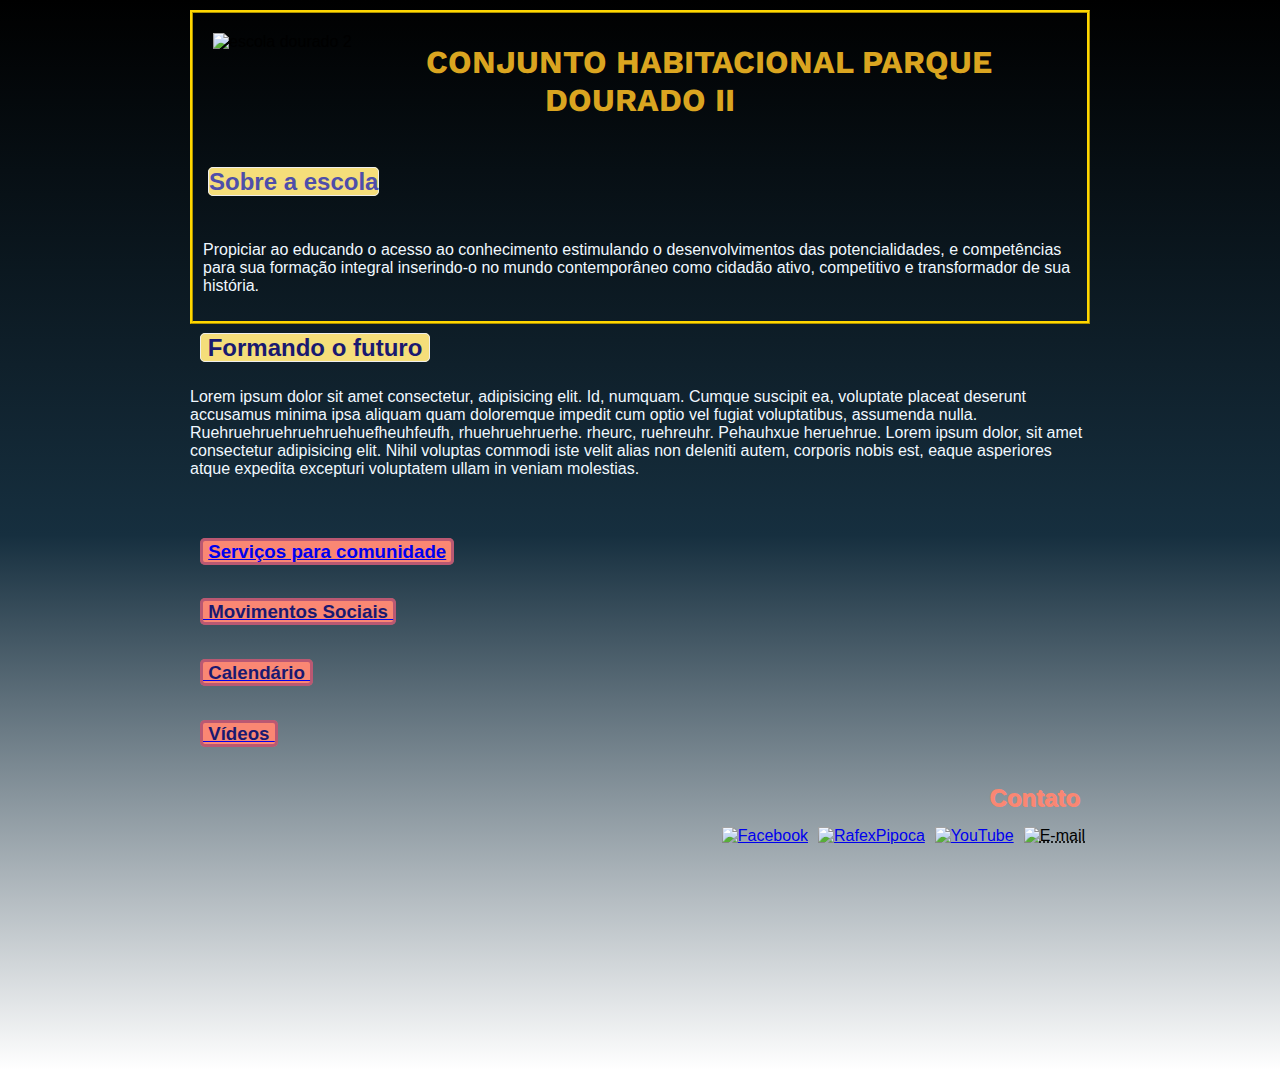
==== index.html @ 6a1a4935 "Add files via upload" ====
<!DOCTYPE html>
<html lang="pt-br">
<head>
    <meta charset="UTF-8">
    <meta http-equiv="X-UA-Compatible" content="IE=edge">
    <meta name="viewport" content="width=device-width, initial-scale=1.0">
    <title>E.E. Conj. Hab. PQ. Dourado II</title>
    <link rel="shortcut icon" href="icons-AR-blue/favicon.ico" type="image/x-icon">
    <link rel="stylesheet" href="style.css">
    <link rel="stylesheet" href="">
</head>
<body>
  
     <div id="divum">


        <div id="imaga">
            <img src="images/EE dourado perf 300.png" alt="escola dourado 2">
            
            </div>
         <div id="titu"> 
             <destitu><strong>
                CONJUNTO HABITACIONAL PARQUE DOURADO II</destitu></strong>
         </div>

        <div id="sbmim">
            
                <p><strong><espcsob id="sobret">Sobre a escola</espcsob></strong></p>
            </div>

            
        <p>Propiciar ao educando o acesso ao conhecimento estimulando o desenvolvimentos
            das potencialidades, e competências para sua formação integral inserindo-o no
            mundo contemporâneo como cidadão ativo, competitivo e transformador de sua
            história.
        </p>
         </div>

    </div>

 <h2><assiste id="assist"> &nbsp;Formando o futuro&nbsp; </assiste></h2>
 <p>Lorem ipsum dolor sit amet consectetur, adipisicing elit. Id, numquam. Cumque suscipit ea, voluptate placeat deserunt accusamus minima ipsa aliquam quam doloremque impedit cum optio vel fugiat voluptatibus, assumenda nulla. Ruehruehruehruehruehuefheuhfeufh, rhuehruehruerhe.
     rheurc, ruehreuhr. Pehauhxue heruehrue.
     Lorem ipsum dolor, sit amet consectetur adipisicing elit. Nihil voluptas commodi iste velit alias non deleniti autem, corporis nobis est, eaque asperiores atque expedita excepturi voluptatem ullam in veniam molestias.
 </p>
 <br>



 <h3><servpco id="servpcomu"> &nbsp;<a href="page02.html">Serviços para comunidade</a>&nbsp;</servpco></h3>

 <a href="page03.html">
     <h3><servpco id="artgo"> &nbsp;Movimentos Sociais&nbsp;</servpco></h3>
 </a>

 <a href="page04.html">
     <h3><servpco id="artgo"> &nbsp;Calendário&nbsp;</servpco></h3>
 </a>

 <a href="page05.html">
     <h3><servpco id="artgo"> &nbsp;Vídeos&nbsp;</servpco></h3>
 </a>



            <footer>    
<ctt id="ctt"> <strong>Contato</strong></ctt>
<br>

<div class="row"></div>
<div id="email"  class="column">
    <abbr title="rafex.pipoca@gmail.com"><img src="contatos/mail2.png" style="width: 100%;" alt="E-mail"></abbr>
</div>
<div class="column">
    <a href="https://www.youtube.com/channel/UCi0i2AGpfvX-_Wd3xR0LpLg" target="_blank"><img src="contatos/YTContat.png"  style="width: 100%;" alt="YouTube"></a>
</div>


<div class="column">
    <a href="https://www.instagram.com/rafex.sensei/" target="_blank"><img src="contatos/insta2.png" style="width: 100%;"   alt="RafexPipoca"></a>
</div>    
<div class="column">
    <a href="https://www.facebook.com/douradoii.dourado/" target="_blank"><img src="contatos/faceContact.png" style="width: 100%;" alt="Facebook"></a>
</div> 
        </footer>   
    </body>
</html>
---- style.css ----
@charset "UTF-8";

@import url('https://fonts.googleapis.com/css2?family=Dancing+Script&family=Work+Sans:ital,wght@0,200;1,600&display=swap');

@import url('https://fonts.googleapis.com/css2?family=Caveat&display=swap');

@font-face {
    font-family: 'heymag';
    src: url('fonts/HeyMagnolia.ttf')format('truetype');
    font-weight: normal;
    font-style: normal;
}


body{
    
    font-family: Arial, Helvetica, sans-serif;
    font-weight: normal;
    font-style: normal;
    background-image: linear-gradient(to bottom,#000000, #162f3f, white);
    border-radius: 10px;
    width: 900px;
    height: 1050px;
    font-size: 1em;
    padding: 10px;
    margin: auto; 
}
/*
    main{
    background-image: linear-gradient(to bottom,#20BAFF, #B6DBF2, white);
    border-radius: 10px;
    width: 900px;
    height: 1050px;
    font-family: Arial, Helvetica, sans-serif;
    padding: 10px;
    margin: auto;
    }
*/
div#divum {    
    font-style:normal;
    display: inline-block;
    text-align: left;
    font-size: 1em;
    padding: 10px;
    margin: auto;
    border-style: ridge;
    border-color: gold;    
}
div#imaga{
    padding: 10px;
    float:left;
}

div#page05img{
    text-align: center;
}


div#homebutao{
    padding: 10px;
    background-size:auto;
    color: white;
    text-align: center;
}
div#email{
    font-size: 16px;
    font: Arial;
}

/* Color Theme  Yellow, Green, Blue, Wine, Orange
.Blue-sky-background-and-white-clouds-soft-focus,-and-copy-space-1-hex { color: #F5DE7A; }
.Blue-sky-background-and-white-clouds-soft-focus,-and-copy-space-2-hex { color: #69D66B; }
.Blue-sky-background-and-white-clouds-soft-focus,-and-copy-space-3-hex { color: #50BAEB; }
.Blue-sky-background-and-white-clouds-soft-focus,-and-copy-space-4-hex { color: #8C2BD6; }
.Blue-sky-background-and-white-clouds-soft-focus,-and-copy-space-5-hex { color: #FA8773; }
*/


    #assist{
        color: #191970;
        background-color: #F5DE7A;
        border-radius: 5px;
        border-style: groove;
        border-width: 1px;
    }
#sobret{
        color: #4e4eaa;
        background-color: #F5DE7A;
        border-radius: 5px;
        border-style: groove;
        border-width: 1px;
}
/*div#sobreag{
    color:#191970;
        text-align: left;
    
    padding: 15px;       
}
*/
#sbmim{ 
        text-align: left;
        font-size: 1.5em;        
        padding: 5px;
        

        
}
p{
    color: aliceblue;
}
div > p#testeimg { /* div > p  Significa que  o p (parágrafo é filho da div.  Para indicar isso usamos o simbolo >
    ficara assim: 
    div > p  {}
    isso afeta apenas os parágrafos que estão dentro da <div>
     */
        display:none;
    }
    
div.Calendário{
    color: pink;
}

div:hover > p#testeimg{
    display: block;
    color: rgb(255, 255, 255);
    background-color: blue;
    width: 300px;
}

div:hover{
    color: tomato;
}





h1{ color:midnightblue;
    border-style: solid;
    border-radius: 5px;
    padding: 5px;
    background-image: linear-gradient(to right,#F5DE7A,#FA8773);
    font-style: normal;
}
h2{
    font-family: Arial, Helvetica, sans-serif;
    padding: 10px;
    color: rgb(105, 219, 111);
    text-align: justify;
    margin: auto;  
}
h3{
   font-family: Arial, Helvetica, sans-serif; 
   padding: 10px;
   color: midnightblue;
}

#listaindex{
    color: midnightblue;
    padding: 25px;
    text-align: left;
    font-size: 1em;
}
#servlist{
    
    margin-inline-end: 5px;
    line-height:200%;
    display:block;
    color: rgb(41, 41, 121);
    
}
#servlist:hover{
    
    margin-inline-end: 5px;
    line-height:200%;
    display:block;
       
    
}
#page02link{
    color: midnightblue
}

#page02link:hover{
font-weight: bolder;
font-size: 1.2em;
color: #cf6552;

border-radius: 5px;

}


#artgo{
    background-color: #FA8773;
    border-radius: 5px;
    border-style: solid;
    border-color: rgba(116, 35, 113, 0.473);
    border-width: 3px;
    
}



#servpcomu{
    background-color: #FA8773;
    border-radius: 5px;
    border-style: solid;
    border-color: rgba(116, 35, 113, 0.473);
    border-width: 3px;
    
}

div#titu{
    font-family: 'work sans',Arial, Helvetica, sans-serif;
    font-size: 2em;
    color: goldenrod;
    margin: auto;
    padding: 20px;
    text-align: center;
}

#destitu{
    font-family:'work sans';
    
    font-style: normal;
    font-size: 2em;
}


 /* Three image containers (use 25% for four, and 50% for two, etc) */
 .column {
    float: right;
    
    padding: 5px;
  }
  
  /* Clear floats after image containers */
  .row::after {
    content: "";
    box-sizing: border-box;
    clear: both;
    display: table;
  } 

  #ctt{
color: #FA8773;
padding: 10px;
float: right;
text-align: justify;
text-shadow: 1px 1px 0px #FA8773;
font-family: Arial, Helvetica, sans-serif;
font-size: 1.5em;
  }
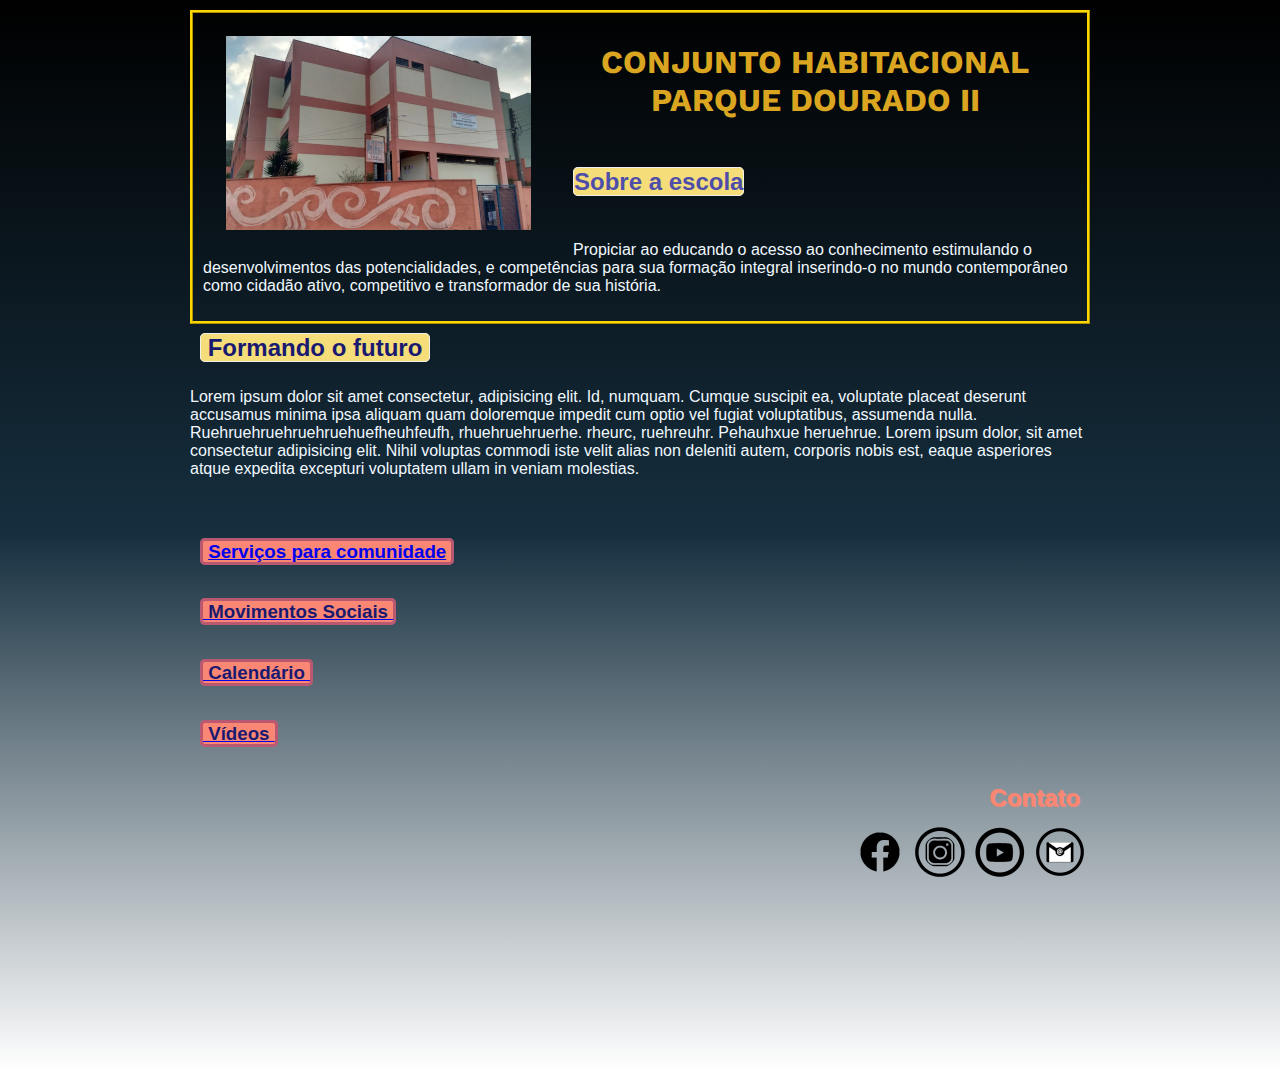
==== commit 446d2841: "Update index.html" ====
--- a/index.html
+++ b/index.html
@@ -69,7 +69,7 @@
 
 <div class="row"></div>
 <div id="email"  class="column">
-    <abbr title="rafex.pipoca@gmail.com"><img src="contatos/mail2.png" style="width: 100%;" alt="E-mail"></abbr>
+    <abbr title="rafex.sensei@gmail.com"><img src="contatos/mail2.png" style="width: 100%;" alt="E-mail"></abbr>
 </div>
 <div class="column">
     <a href="https://www.youtube.com/channel/UCi0i2AGpfvX-_Wd3xR0LpLg" target="_blank"><img src="contatos/YTContat.png"  style="width: 100%;" alt="YouTube"></a>
--- a/style.css
+++ b/style.css
@@ -10,6 +10,7 @@
     font-weight: normal;
     font-style: normal;
 }
+
 
 
 body{
@@ -76,6 +77,11 @@
 */
 
 
+img#calendarimg{
+    height: 1000px;
+    width: 1000px;
+}
+
     #assist{
         color: #191970;
         background-color: #F5DE7A;
@@ -161,6 +167,17 @@
     text-align: left;
     font-size: 1em;
 }
+
+li{
+color: rgb(238, 255, 143);
+}
+
+
+a#page02link{
+    color: rgb(238, 255, 143);
+    }
+    
+
 #servlist{
     
     margin-inline-end: 5px;
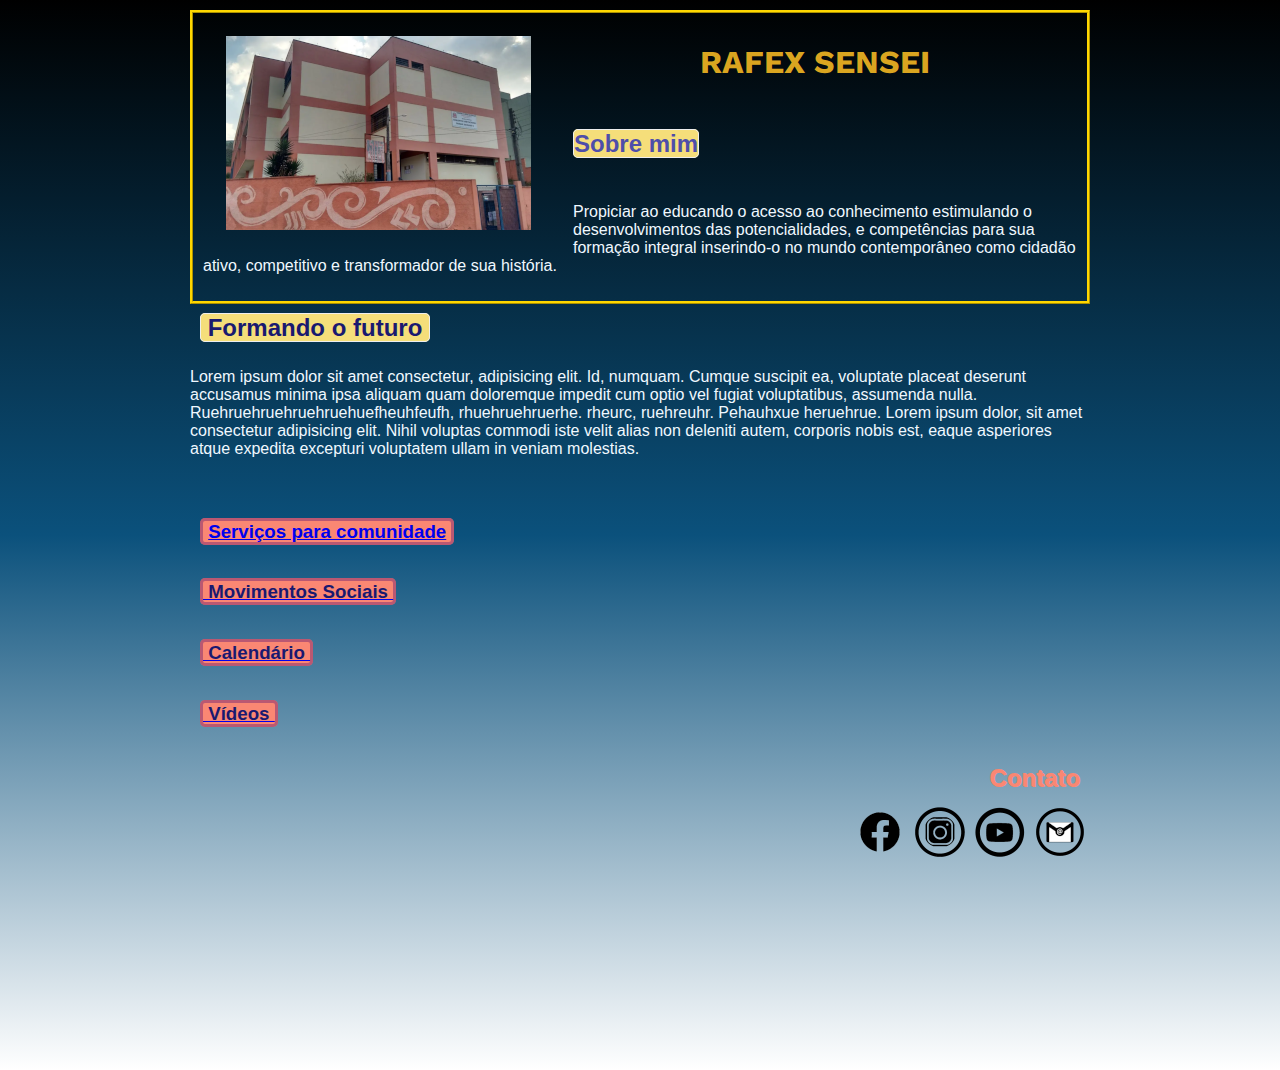
==== commit 8fd17ca3: "Update index.html" ====
--- a/index.html
+++ b/index.html
@@ -20,12 +20,12 @@
             </div>
          <div id="titu"> 
              <destitu><strong>
-                CONJUNTO HABITACIONAL PARQUE DOURADO II</destitu></strong>
+                RAFEX SENSEI</destitu></strong>
          </div>
 
         <div id="sbmim">
             
-                <p><strong><espcsob id="sobret">Sobre a escola</espcsob></strong></p>
+                <p><strong><espcsob id="sobret">Sobre mim</espcsob></strong></p>
             </div>
 
             
--- a/style.css
+++ b/style.css
@@ -18,7 +18,7 @@
     font-family: Arial, Helvetica, sans-serif;
     font-weight: normal;
     font-style: normal;
-    background-image: linear-gradient(to bottom,#000000, #162f3f, white);
+    background-image: linear-gradient(to bottom,#000000, #0b517c, white);
     border-radius: 10px;
     width: 900px;
     height: 1050px;
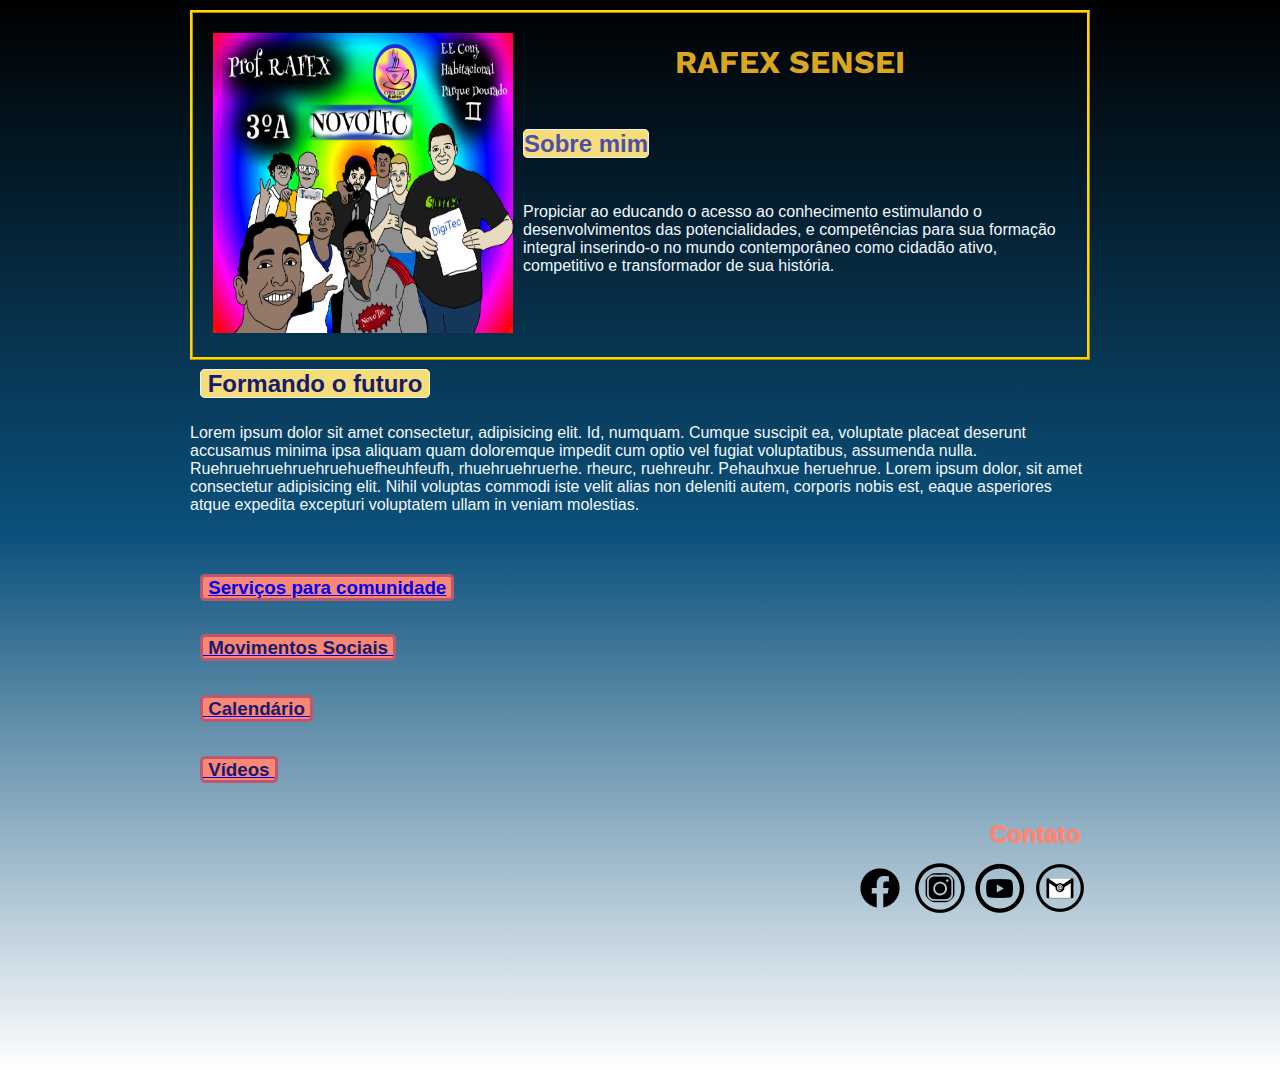
==== commit a49456c4: "IMG index" ====
--- a/index.html
+++ b/index.html
@@ -15,7 +15,7 @@
 
 
         <div id="imaga">
-            <img src="images/EE dourado perf 300.png" alt="escola dourado 2">
+            <img id="rfximage" src="images/rfximage.png" alt="escola dourado 2">
             
             </div>
          <div id="titu"> 
--- a/style.css
+++ b/style.css
@@ -80,6 +80,11 @@
 img#calendarimg{
     height: 1000px;
     width: 1000px;
+}
+
+img#rfximage{
+height: 300px;
+width: 300px;
 }
 
     #assist{
